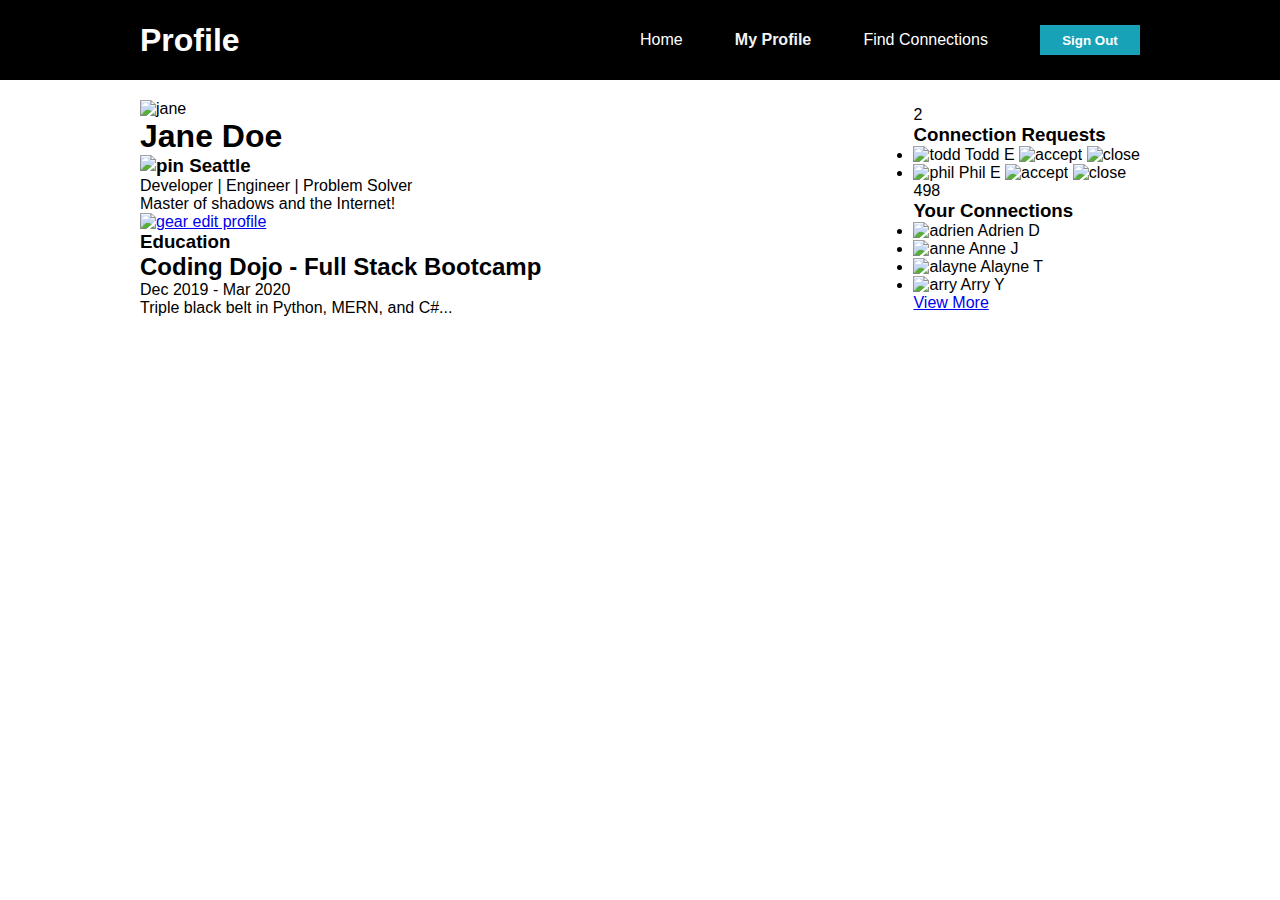
==== Week01/Day04/Core/profil page/index.html @ 4702b2d5 "flex ible columns" ====
<!DOCTYPE html>
<html lang="en">
<head>
    <meta charset="UTF-8">
    <meta name="viewport" content="width=device-width, initial-scale=1.0">
    <title>flex ible</title>
    <link rel="stylesheet" href="style.css">
</head>
<body>
    <div class="nav">
        <div class="flex-container">
            <h1 class="nav-title">Profile</h1>
            <ul class="nav-links">
                <li><a href="#">Home</a></li>
                <li><a href="#" class="active">My Profile</a></li>
                <li><a href="#">Find Connections</a></li>
                <li><button class="btn">Sign Out</button></li>
            </ul>
        </div>
    </div>
    <div class="flex-container main">
        <div class="col-2">

            <!-- user info card -->
            <div class="card user-card">
                <div class="card-header">
                    <img src="images/jane-m.jpg" alt="jane" class="avatar-m">
                </div>
                <div class="card-body">
                    <h1 id="username">Jane Doe</h1>
                    <h3><img src="icons/map-marker.png" alt="pin" class="icon-s"> Seattle</h3>
                    <p>Developer | Engineer | Problem Solver<br>
                    Master of shadows and the Internet!</p>
                    <p onclick="edit()"><a href="#"><img src="icons/gear.png" alt="gear" class="icon-s"> edit profile</a></p>
                </div>
            </div>

            <!-- user education card -->
            <div class="card">
                <div class="card-header">
                    <h3>Education</h3>
                </div>
                <div class="card-body">
                    <h2>Coding Dojo - Full Stack Bootcamp</h2>
                    <p class="dates">Dec 2019 - Mar 2020</p>
                    <p>Triple black belt in Python, MERN, and C#...</p>
                </div>
            </div>

        </div>

        <!-- 1/3 width column -->
        <div class="col-1">

            <!-- connection requests card -->
            <div class="card">
                <div class="card-header">
                    <span class="badge" id="requests">2</span>
                    <h3>Connection Requests</h3>
                </div>
                <ul class="card-list">
                    <li class="card-list-item" id="request-1">
                        <span>
                            <img src="images/todd-s.jpg" alt="todd" class="avatar-s">
                            Todd E
                        </span>
                        <span>
                            <img src="icons/accept-circle.png" alt="accept" class="icon" onclick='accept("#request-1")'>
                            <img src="icons/close-circle.png" alt="close" class="icon" onclick='ignore("#request-1")'>
                        </span>
                    </li>
                    <li class="card-list-item" id="request-2">
                        <span>
                            <img src="images/phil-s.jpg" alt="phil" class="avatar-s">
                            Phil E
                        </span>
                        <span>
                            <img src="icons/accept-circle.png" alt="accept" class="icon" onclick='accept("#request-2")'>
                            <img src="icons/close-circle.png" alt="close" class="icon" onclick='ignore("#request-2")'>
                        </span>
                    </li>
                </ul>
            </div>

            <!-- your connections card -->
            <div class="card">
                <div class="card-header">
                    <span class="badge" id="connections">498</span>
                    <h3>Your Connections</h3>
                </div>
                <ul class="card-list">
                    <li class="card-list-item start">
                        <img src="images/adrien-s.jpg" alt="adrien" class="avatar-s">
                        Adrien D
                    </li>
                    <li class="card-list-item start">
                        <img src="images/anne-s.jpg" alt="anne" class="avatar-s">
                        Anne J
                    </li>
                    <li class="card-list-item start">
                        <img src="images/alayne-s.jpg" alt="alayne" class="avatar-s">
                        Alayne T
                    </li>
                    <li class="card-list-item start">
                        <img src="images/arry-s.jpg" alt="arry" class="avatar-s">
                        Arry Y
                    </li>
                </ul>
                <div class="card-footer">
                    <a href="#">View More</a>
                </div>
            </div>

        </div>
    </div>

    <script src="script.js"></script>
</body>
</html>
---- Week01/Day04/Core/profil page/style.css ----
*{
    margin: 0;
    padding: 0;
}
  
body {
    font-family: 'Roboto', sans-serif;
    background-color: #FFFFFF;
}
  
.nav {
    background-color: #000000;
    color: white;
    height: 80px;
    margin-bottom: 20px;
}
  
.nav-links, .nav {
    display: flex;
    justify-content: space-between;
    align-items: center;
}
  
.nav-links {
    list-style-type: none;
    width: 50%;
    /* align-items: center; */
}
  
.nav-links a {
    color: white;
    text-decoration: none;
}
  
.nav-links a.active {
    color: #f3f3f3;
    font-weight: bold;
}
  
.flex-container {
    width: 1000px;
    margin: 0 auto;

}
  
.flex-container, .nav-links, nav {
    display: flex;
    justify-content: space-between;
    align-items: center;
}
  
.btn {
    height: 30px;
    width: 100px;
    color: #fff;
    background-color: #17A2B8;
    border: none;
    font-style: 1rem;
    font-weight: bold;
}
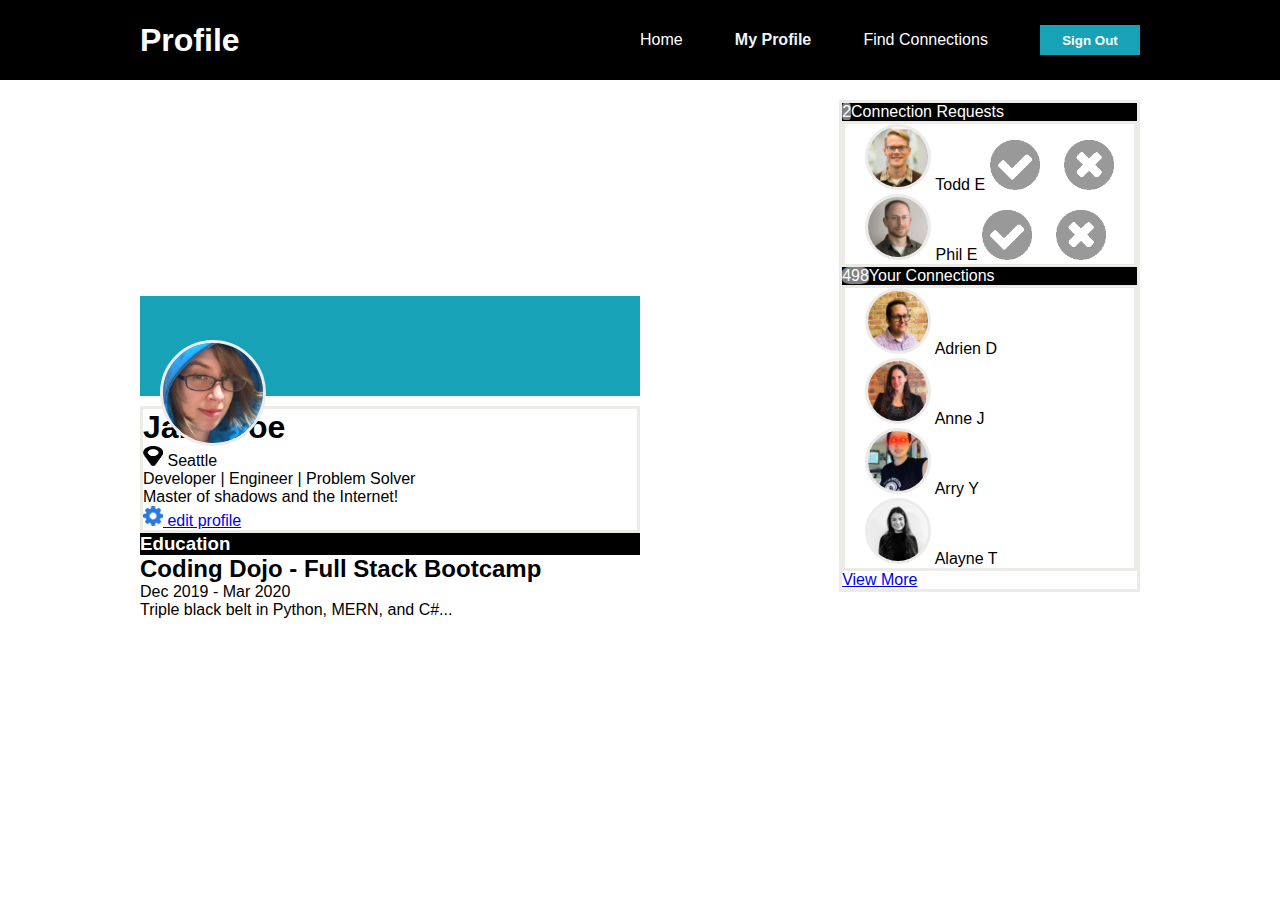
==== commit 8ef0cb83: "fizzbuzz" ====
--- a/Week01/Day04/Core/profil page/index.html
+++ b/Week01/Day04/Core/profil page/index.html
@@ -19,26 +19,22 @@
         </div>
     </div>
     <div class="flex-container main">
-        <div class="col-2">
-
-            <!-- user info card -->
-            <div class="card user-card">
-                <div class="card-header">
-                    <img src="images/jane-m.jpg" alt="jane" class="avatar-m">
+        <div class="line2">
+            <div class="user-card">
+                <div class="cardheader">
+                    <img class="user" src="jane-m.jpg" alt="jane" class="avatar-m">
                 </div>
-                <div class="card-body">
+                <div class="cardbody">
                     <h1 id="username">Jane Doe</h1>
-                    <h3><img src="icons/map-marker.png" alt="pin" class="icon-s"> Seattle</h3>
+                    <img class="smlimg" src="map-marker.png" alt="pin"> <span>Seattle</span>
                     <p>Developer | Engineer | Problem Solver<br>
                     Master of shadows and the Internet!</p>
-                    <p onclick="edit()"><a href="#"><img src="icons/gear.png" alt="gear" class="icon-s"> edit profile</a></p>
+                    <p onclick="edit()"><a href="#"><img class="smlimg" src="gear.png" alt="gear"> edit profile</a></p>
                 </div>
             </div>
-
-            <!-- user education card -->
             <div class="card">
                 <div class="card-header">
-                    <h3>Education</h3>
+                    <h3 class="things">Education</h3>
                 </div>
                 <div class="card-body">
                     <h2>Coding Dojo - Full Stack Bootcamp</h2>
@@ -48,62 +44,55 @@
             </div>
 
         </div>
-
-        <!-- 1/3 width column -->
-        <div class="col-1">
-
-            <!-- connection requests card -->
+        <div class="line1">
             <div class="card">
                 <div class="card-header">
-                    <span class="badge" id="requests">2</span>
-                    <h3>Connection Requests</h3>
+                    <span class="badge" id="requests">2</span><span>Connection Requests</span>
+                    
                 </div>
                 <ul class="card-list">
                     <li class="card-list-item" id="request-1">
                         <span>
-                            <img src="images/todd-s.jpg" alt="todd" class="avatar-s">
+                            <img src="todd-s.jpg" alt="todd" class="avatar-s">
                             Todd E
                         </span>
                         <span>
-                            <img src="icons/accept-circle.png" alt="accept" class="icon" onclick='accept("#request-1")'>
-                            <img src="icons/close-circle.png" alt="close" class="icon" onclick='ignore("#request-1")'>
+                            <img icon-s src="accept-circle.png" alt="accept" class="icon" onclick='accept("#request-1")'>
+                            <img icon-s src="close-circle.png" alt="close" class="icon" onclick='ignore("#request-1")'>
                         </span>
                     </li>
                     <li class="card-list-item" id="request-2">
                         <span>
-                            <img src="images/phil-s.jpg" alt="phil" class="avatar-s">
+                            <img src="phil-s.jpg" alt="phil" class="avatar-s">
                             Phil E
                         </span>
                         <span>
-                            <img src="icons/accept-circle.png" alt="accept" class="icon" onclick='accept("#request-2")'>
-                            <img src="icons/close-circle.png" alt="close" class="icon" onclick='ignore("#request-2")'>
+                            <img icon-s src="accept-circle.png" alt="accept" class="icon" onclick='accept("#request-2")'>
+                            <img icon-s src="close-circle.png" alt="close" class="icon" onclick='ignore("#request-2")'>
                         </span>
                     </li>
                 </ul>
             </div>
-
-            <!-- your connections card -->
             <div class="card">
                 <div class="card-header">
-                    <span class="badge" id="connections">498</span>
-                    <h3>Your Connections</h3>
+                    <span class="badge" id="connections">498</span><span>Your Connections</span>
                 </div>
                 <ul class="card-list">
                     <li class="card-list-item start">
-                        <img src="images/adrien-s.jpg" alt="adrien" class="avatar-s">
+                        <img src="adrien-s.jpg" alt="adrien" class="avatar-s">
                         Adrien D
                     </li>
                     <li class="card-list-item start">
-                        <img src="images/anne-s.jpg" alt="anne" class="avatar-s">
+                        <img src="anne-s.jpg" alt="anne" class="avatar-s">
                         Anne J
                     </li>
                     <li class="card-list-item start">
-                        <img src="images/alayne-s.jpg" alt="alayne" class="avatar-s">
-                        Alayne T
+                        <img src="arry-s.jpg" alt="arry" class="avatar-s">
+                        Arry Y
                     </li>
                     <li class="card-list-item start">
-                        <img src="images/arry-s.jpg" alt="arry" class="avatar-s">
-                        Arry Y
+                        <img src="alayne-s.jpg" alt="alayne" class="avatar-s">
+                        Alayne T
                     </li>
                 </ul>
                 <div class="card-footer">
@@ -113,7 +102,5 @@
 
         </div>
     </div>
-
-    <script src="script.js"></script>
 </body>
 </html>--- a/Week01/Day04/Core/profil page/style.css
+++ b/Week01/Day04/Core/profil page/style.css
@@ -20,16 +20,18 @@
     justify-content: space-between;
     align-items: center;
 }
+
   
 .nav-links {
     list-style-type: none;
     width: 50%;
-    /* align-items: center; */
+
 }
   
 .nav-links a {
     color: white;
     text-decoration: none;
+    
 }
   
 .nav-links a.active {
@@ -40,13 +42,24 @@
 .flex-container {
     width: 1000px;
     margin: 0 auto;
+    
 
+}
+.user{
+    position:relative;
+    top: 44px;
+    width: 100px;
+    height: 100px;
+    margin-left: 20px;
+    border-radius:100% ;
+    border: solid rgb(236,235,232);
 }
   
 .flex-container, .nav-links, nav {
     display: flex;
     justify-content: space-between;
     align-items: center;
+    
 }
   
 .btn {
@@ -57,4 +70,59 @@
     border: none;
     font-style: 1rem;
     font-weight: bold;
+}
+.card-header{
+    background-color: #000000;
+    color: white;
+    
+}
+.line2{
+    width: 500px;
+    height: 100px;
+    background-color: #17A2B8;
+
+
+}
+.avatar-s{
+    width: 60px;
+    height: 60px;
+    position:relative;
+    margin-left: 20px;
+    border-radius:100% ;
+    border: solid rgb(236,235,232);
+
+}
+.cardbody{
+    border: solid rgb(236,235,232);
+}
+.badge{
+    border-radius: 30%;
+    background-color: gray;
+    
+}
+.card-list{
+    border: solid rgb(236,235,232);
+}
+.icon{
+    width: 50px;
+    height: 50px;
+    margin-right: 20px;
+}
+.icon-2{
+    width: 20px;
+    height: 20px;
+    margin-right: 20px;
+}
+.line1{
+    border: solid rgb(236,235,232);
+}
+ul{
+    list-style-type: none;
+}
+.smlimg{
+    width: 20px;
+    height: 20px;
+
+
+
 }